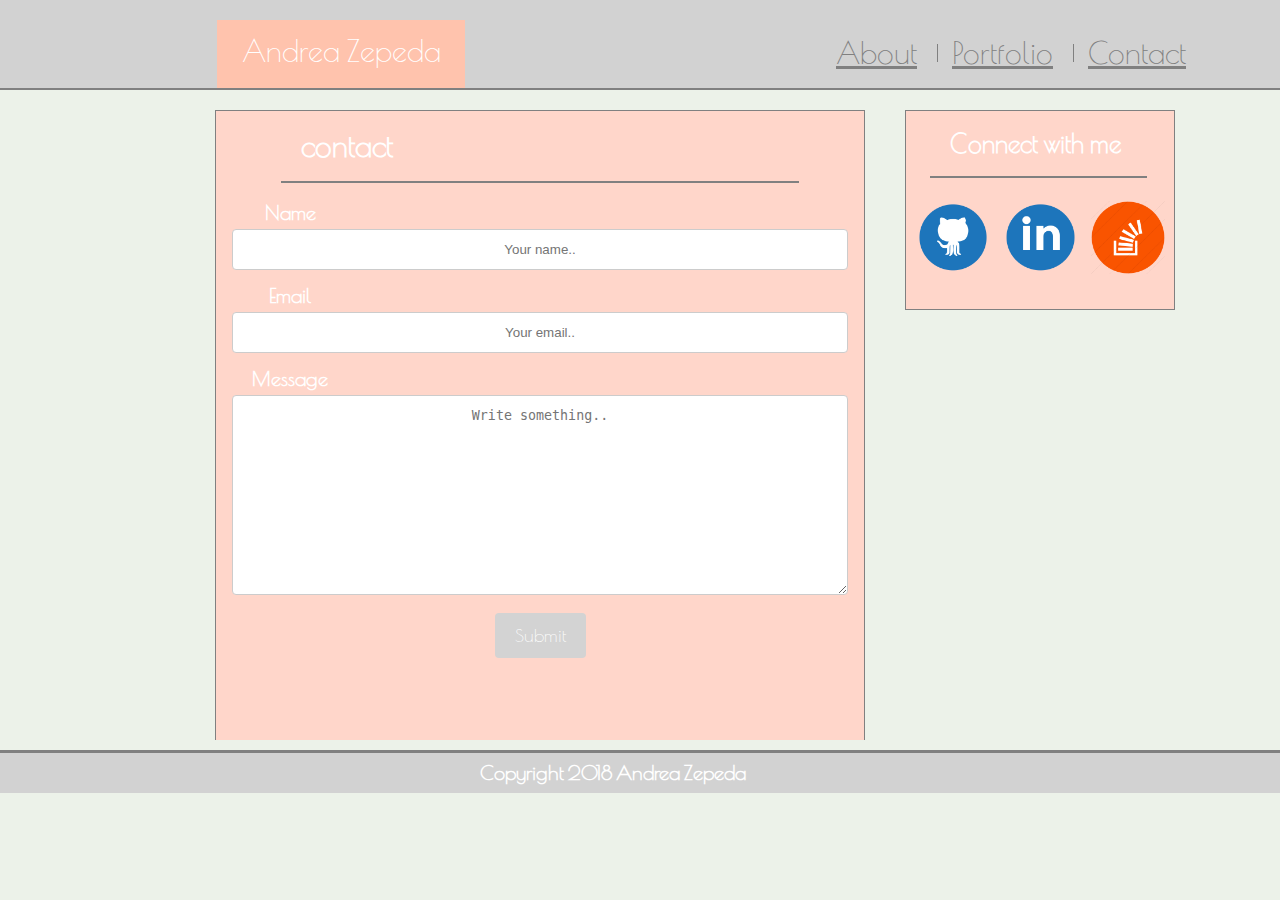
==== contact.html @ 2a3af77b "First Commit" ====
<!DOCTYPE html>
<html lang="en">
<head>
    <meta charset="UTF-8">
    <meta name="viewport" content="width=device-width, initial-scale=1.0">
    <meta http-equiv="X-UA-Compatible" content="ie=edge">
    <title>Andrea Zepeda-Contact Me</title>
    <link rel="stylesheet" href="assets/css/reset.css">
    <link rel="stylesheet" href="assets/css/style.css">
 

    <link href="https://fonts.googleapis.com/css?family=Cabin|Overlock|Poiret+One" rel="stylesheet">

</head>
<body>


    <div id= "bar"> 
        <div id="name">
    <header> Andrea Zepeda</header>

        </div>

        <nav>
            <a href="index.html">About</a>
            <a href="portfolio.html">Portfolio</a>
            <a href="contact.html">Contact</a>

        </nav>
        
    </div>


    <div id="full">
        
        <section id= "connect">

           <h2 >Connect with me</h2> 

            <a href="https://github.com/AXZ003" target="blank"> <img class="social-media" src="assets/images/github-sociocon.png" alt="github"></a>
            <a href="https://www.linkedin.com/in/axz003"target="blank"><img class="social-media" src="assets/images/linkedin-sociocon.png" alt="linkedIn"></a>
            <img class="social-media" src="assets/images/stackflo.png" alt="StackFlow"> </section>
           
        </section>
                
        <section class="about-me">
             
                <h1 class="title"> contact </h1>

            <form action="/action_page.php">
                <label for="fname"> Name</label>
                <input type="text" id="fname" name="name" placeholder="Your name..">


                <label for="email">Email</label>
                <input type="text" id="email" name="Email" placeholder="Your email..">

                <label for="subject">Message</label>
                <textarea id="message" name="message" placeholder="Write something.." style="height:200px"></textarea>
            
                <input type="submit" value="Submit">

            </form>
        </section> 
    <div class="push"></div>
</div>


<footer class="footer">
    <h3>Copyright 2018 Andrea Zepeda</h3>
</footer>
</body>
</html>
---- assets/css/style.css ----
* {
    box-sizing: border-box;
    text-align: center;
  }

#bar {
    padding: 20px;
    margin-bottom: 20px;
    color: white;
    background: rgb(210, 210, 210);
    width: 100;
    float: center;
    font-size: 30px;
    font-family: 'Poiret One', cursive;
    height: 90px;
    border-bottom-style: solid;
    border-bottom-color: grey;
    border-bottom-width: .06cm
    
    }

#name {
    width:20%;
    background-color:rgb(255, 195, 173);
    text-align: left;
    padding:16px;
    font-size: 30px;
    margin-left: 15.9%;
    height: 67.6px;
    clear: both;

}

body {
    background-color: rgb(236, 242, 233);
    font-family: 'Poiret One', cursive;
  
    
}



/* connect with me */
h2 {
    padding: 20px;
    margin-bottom: 20px;
    color: white;
    text-align: left;
    font-size: 25px;
    font-weight:bold;   
    margin-left: 9%;
    margin-right: 10%;
    border-bottom: .06cm solid grey;

    
}
/* about me */
h1 {
    padding: 20px;
    margin-bottom: 20px;
    color: white;
    text-align: left;
    margin-right: 10%;
    
}


    
nav {

    float: right;
    margin-top: -50px;
    margin-bottom: 10px;
    margin-right: 74px;
}

nav a {

    color: grey;
    margin-left: 13px;
    display: inline-block;
    border-left: 1px solid grey;
    padding-left: 14px;
    line-height: 18px;

}

nav a:first-child {
    border-left: none


}
/* portfilio plus connect  */
#full {
    
    width:960px;
    background-color:rgb(236, 242, 233);
    overflow:hidden;
    clear: both;
    margin-left: 16.8%;
    height: 630px;
    padding: 0px, 20px, 0px, 0px;



   

}

#connect {
    width: 270px;
    height: 200px;
    float: right;
    border-style: solid;
    border-width: 1px;
    border-color: grey;
    margin: 5px, 30px, 20px, 50px;
    background-color: rgb(255, 214, 202);
    text-align: center;
   


      
}

.clearfix::after {
    content: "";
    clear:both;
    display: table;
}


.title {

    text-align: left;
    font-size: 30px;
    font-weight:bold;
    border-bottom-style: solid;
    border-bottom-color: grey;
    border-bottom-width: .06cm;
    margin-left: 10%;
    margin-right: 10%;
    

}


img {
    padding-right: 9%;
    padding-left: 9%;
    float: left;
    position: none;
    width: 500px;
    height: 250px;
    margin-bottom: 10px;
    
    
  

}


.about-me {

background:rgb(255, 214, 202);
width: 650px;
height: 690px;
border-style: solid;
border-width: .06px;
border-color:grey;
text-align: left;
position: relative;
border-bottom: gray


}


.writing {
    
    text-align: right;
    font-size: 20px;
    padding: 20px;
    text-align: justify;
    


}

footer {
  padding: 10px;
  margin-bottom: 20px;
  color:white;
  background:rgb(210, 210, 210);
  clear: both;
  border-top-style: solid;
  border-top-color: grey;
  border-top-width: .08cm;
  width: 100%;
  margin-top: 10px;
 

}

/* #footer,
.push {
  height: 70px;
} */

h3 {
    text-align: center;
    font-weight: bolder;
    font-size: 20px;
    margin-right: 55px;


}

.social-media {
    width: 30%;
    height: 40%;
    padding: 3px;
    margin-left: 7px;
    
}
/* Contact Information Page */

input[type=text], select, textarea {
    width: 95%; 
    padding: 12px; 
    border: 1px solid #ccc; 
    border-radius: 4px; 
    box-sizing: border-box;
    margin-top: 6px; 
    margin-bottom: 16px; 
    resize: vertical 
}

input[type=submit] {
    font-family: 'Poiret One', cursive;
    background-color: lightgray;
    color: white;
    padding: 12px 20px;
    border: none;
    border-radius: 4px;
    cursor: pointer;
    font-size: large;



}

input[type=submit]:hover {
    background-color:rgb(255, 195, 173);


}

label{

    font-weight: bolder;
    font-size: 20px;
    color: white;
    margin-right: 500px;
    
   
}

/* Portfolio */

.auth-image {

        width: 150px;
        height: auto;
        margin-top: -30px;
        float: left;
        margin-right: 20px;
        margin-left: 19px;



}

.work {

    width: 285px;
    overflow: hidden;
    position: relative;
    float: left;
    margin: 20px 0 25px;

}

.work:nth-child(even) {
    margin-right: 40px;

}

.work img {

    width: 100%;
    border: 0 none;
    opacity: 1;


}

.work h4 {

    border-bottom: 0;
    background: lightgray;
    color: white;
    text-align:center;
    position: absolute;
    bottom: 20px;
    padding: 5px;
    width: 82%;
    line-height: 15px;
    margin-bottom: 0;
    font-weight: 300;
    margin-left: 45px;
    
    
}



.work:after {
    content: "";
    display: table;
    clear: both;

}
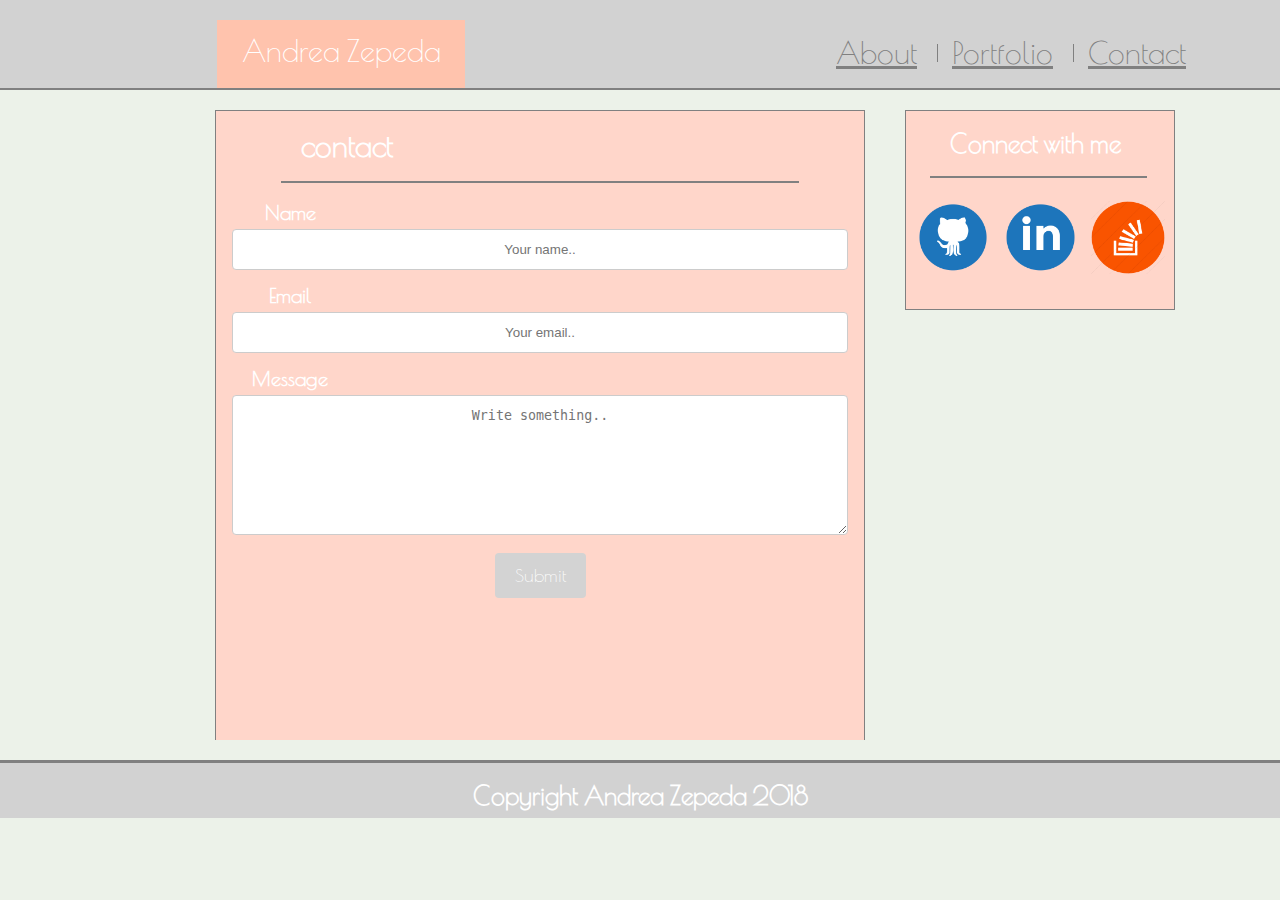
==== commit 0c515f45: "FINAL" ====
--- a/contact.html
+++ b/contact.html
@@ -33,17 +33,9 @@
 
     <div id="full">
         
-        <section id= "connect">
 
-           <h2 >Connect with me</h2> 
-
-            <a href="https://github.com/AXZ003" target="blank"> <img class="social-media" src="assets/images/github-sociocon.png" alt="github"></a>
-            <a href="https://www.linkedin.com/in/axz003"target="blank"><img class="social-media" src="assets/images/linkedin-sociocon.png" alt="linkedIn"></a>
-            <img class="social-media" src="assets/images/stackflo.png" alt="StackFlow"> </section>
-           
-        </section>
                 
-        <section class="about-me">
+        <section class="contact-me">
              
                 <h1 class="title"> contact </h1>
 
@@ -56,18 +48,41 @@
                 <input type="text" id="email" name="Email" placeholder="Your email..">
 
                 <label for="subject">Message</label>
-                <textarea id="message" name="message" placeholder="Write something.." style="height:200px"></textarea>
+                <textarea id="message" name="message" placeholder="Write something.." style="height:140px"></textarea>
             
                 <input type="submit" value="Submit">
 
             </form>
         </section> 
+
+        <section id= "connect">
+
+            <h2 >Connect with me</h2> 
+        
+             <a href="https://github.com/AXZ003" target="blank"> <img class="social-media" src="assets/images/github-sociocon.png" alt="github"></a>
+             <a href="https://www.linkedin.com/in/axz003"target="blank"><img class="social-media" src="assets/images/linkedin-sociocon.png" alt="linkedIn"></a>
+             <img class="social-media" src="assets/images/stackflo.png" alt="StackFlow"> </section>
+                    
+        </section>
+        
+
     <div class="push"></div>
 </div>
 
 
+
+
+
 <footer class="footer">
-    <h3>Copyright 2018 Andrea Zepeda</h3>
+    <div class="container">
+      <p class="text-muted">
+         Copyright Andrea Zepeda 2018</p>
+    </div>
 </footer>
+
+
+
+
+
 </body>
 </html>--- a/assets/css/style.css
+++ b/assets/css/style.css
@@ -169,13 +169,55 @@
 border-style: solid;
 border-width: .06px;
 border-color:grey;
+border-bottom-color: grey;
 text-align: left;
 position: relative;
-border-bottom: gray
-
-
-}
-
+float: left;
+
+
+
+
+}
+
+
+.contact-me {
+
+    background:rgb(255, 214, 202);
+    width: 650px;
+    height: 690px;
+    border-style: solid;
+    border-width: .06px;
+    border-color:grey;
+    border-bottom-color: grey;
+    text-align: left;
+    position: relative;
+    float: left;
+    
+    
+    
+    
+    }
+    
+.portfolio-me {
+
+        background:rgb(255, 214, 202);
+        width: 650px;
+        height: 690px;
+        border-style: solid;
+        border-width: .06px;
+        border-color:grey;
+        border-bottom-color: grey;
+        text-align: left;
+        position: relative;
+        float: left;
+        
+        
+        
+        
+    }
+
+
+    
 
 .writing {
     
@@ -188,34 +230,46 @@
 
 }
 
-footer {
-  padding: 10px;
-  margin-bottom: 20px;
-  color:white;
-  background:rgb(210, 210, 210);
-  clear: both;
-  border-top-style: solid;
-  border-top-color: grey;
-  border-top-width: .08cm;
-  width: 100%;
-  margin-top: 10px;
- 
-
-}
-
-/* #footer,
-.push {
-  height: 70px;
-} */
-
-h3 {
+.footer {
+
+    background:rgb(210, 210, 210);
+    border-top-style: solid;
+    border-top-color: grey;
+    border-top-width: .08cm;
+    margin-top: 20px;
+    
+    }
+    
+    
+.text-muted {
+    
+    
+        position: relative;
+        min-height: 100%;
+        text-align: center;
+    
+        padding: 10px;
+        background:rgb(210, 210, 210);
+        
+        margin-top: 10px;
+    
+        font-size: 25px;
+        font-weight: bolder;
+    
+        color: white;
+    
+    
+    
+}
+
+/* h3 {
     text-align: center;
     font-weight: bolder;
     font-size: 20px;
     margin-right: 55px;
 
 
-}
+} */
 
 .social-media {
     width: 30%;
@@ -250,6 +304,8 @@
 
 
 }
+
+
 
 input[type=submit]:hover {
     background-color:rgb(255, 195, 173);
@@ -333,3 +389,464 @@
 
 }
 
+/* ///////INDEX Media Queries ///////*/
+
+
+@media screen and (max-width: 980px) {
+
+    #bar {
+        width: 101%;
+
+    }
+
+    .site {
+
+        width: 980px;
+    }
+
+    #full {
+
+        width: 800px;
+        overflow: auto;
+
+
+    }
+
+    #name {
+
+        width: 26%;
+        margin-left: 15.5%;
+
+    }
+
+    #connect {
+        width: 35%;
+        
+
+
+    }
+
+    .social-media {
+
+        width: 30%;
+        height: 40%;
+        padding: 3px;
+        margin-left: 7px;
+    }
+
+    .about-me {
+
+            width: 50%;
+          
+
+    }
+
+    img {
+        
+        width: 400px;
+        height: 280px;
+        padding-right: 30px;
+        
+
+
+    }
+
+    .writing {
+
+        text-align: center;
+        margin-top: 10px;
+        
+    }
+    
+
+    .footer {
+
+        width: 100%;
+
+    }
+
+
+    /* CONTACT ME */
+
+    .contact-me {
+
+        width: 50%;
+        height: 90%;
+   
+
+    }
+
+    label {
+
+        padding: 10px;
+
+    }
+
+
+    /* portfolio */
+
+    section.portfolio-me {
+        
+        width: 50%;
+        height: 990px;
+
+
+    }
+
+    .work h4 {
+
+        margin-left: 43px;
+    }
+
+
+}
+
+@media screen and (max-width: 768px) {
+
+    #bar {
+        width: 100%;
+        
+    }
+
+    header {
+
+        width: 100%;
+        font-size: 30px;
+        padding-top: 0px;
+
+    }
+
+    nav {
+
+        float: right;
+        margin-top: -50px;
+        margin-bottom: 10px;
+        margin-right: 20px;
+    }
+    
+    nav a {
+    
+        color: grey;
+        margin-left: 13px;
+        display: inline-block;
+        border-left: 1px solid grey;
+        padding-left: 14px;
+        line-height: 18px;
+        font-size: 28px;
+    
+    }
+
+    .site {
+
+        width: 768px;
+    }
+
+    #full {
+
+        width: 600px;
+        overflow: auto;
+       margin-left: 85px;
+       position: relative;
+
+
+    }
+
+    #name {
+
+        width: 29%;
+        margin-left: 15.2%;
+        padding: 0px;
+        padding-top: 15px;
+
+    }
+
+    #connect {
+        
+        width: 100%;
+        float: none;
+        margin-bottom: 20px;
+        margin-top: 30px;
+
+        
+
+
+    }
+
+    .social-media {
+
+        width: 28%;
+        height: 70%;
+        padding: 3px;
+        margin-left: 23px;
+    }
+
+    .about-me {
+
+            width: 100%;
+            height: 50%;
+            float:none;
+
+    }
+
+
+    img {
+        
+        width: 290px;
+        height: 160px;
+        padding-right: 30px;
+        
+
+
+    }
+
+    .writing {
+
+        text-align: center;
+        margin-top: 10px;
+        padding-top: 0px;
+        
+    }
+    
+
+
+    h2 {
+        padding-right: 15px;
+        padding-left: 15px;
+        padding-top: 10px;
+        padding-bottom: 10px;
+
+        margin-bottom: 5px;
+        color: white;
+        text-align: left;
+        font-size: 25px;
+        font-weight:bolder;   
+        margin-left: 8%;
+        margin-right: 8%;
+        border-bottom: .06cm solid grey;
+
+
+    }
+
+    /* contact form */
+
+
+    .contact-me {
+
+     
+        width: 100%;
+        height: 80%;
+        float:none;
+    }
+
+    /* portfolio */
+
+
+    section.portfolio-me {
+        
+        width: 100%;
+        height: 990px;
+        float: none;;
+
+
+
+    }
+ 
+    .auth-image {
+
+        float: none;
+
+    }
+
+    .work {
+        position: relative;
+        float: none;
+
+    }
+
+
+
+
+}
+/* ////////////////640/////////////////// */
+@media screen and (max-width: 640px) {
+    
+    #bar {
+        background: rgb(255, 195, 173);
+        margin-top: 0px;
+        height: 90px;
+        width: 100%;
+        
+
+    }
+
+    header {
+
+        width: 100%;
+        font-size: 25px;
+        padding-top: 0px;
+  
+        
+
+    }
+
+  
+   
+    nav {
+
+     
+        margin-top: -30px;
+        margin-bottom: 10px;
+        float: none;
+        background: lightgrey;
+   
+       
+        
+    }
+    
+    nav a {
+    
+        color: grey;
+        margin-left: 13px;
+        display: inline-block;
+        border-left: 1px solid grey;
+        padding-left: 14px;
+        line-height: 18px;
+        font-size: 23px;
+    
+    }
+   
+   
+    #name {
+
+        width: 100%;
+        margin: 0px;
+        padding: 0px;
+        
+
+    }
+   
+    #full {
+
+        width: 400px;
+       overflow: auto;
+        margin-left: 121px;
+
+
+    }
+
+  
+
+    #connect {
+        
+        width: 100%;
+        height: 25%;
+        float: none;
+        margin-bottom: 20px;
+        margin-top: 30px;  
+
+
+    }
+
+    .social-media {
+
+        width: 20%;
+        height: 60%;
+        padding: 3px;
+        margin-left: 30px;
+    }
+
+    .about-me {
+
+            width: 100%;
+            height: 75%;
+            float:none;
+
+    }
+
+    .title {
+
+        padding-top: 10px;
+        padding-bottom: 10px;
+    }
+
+    img {
+        
+        width: 350px;
+        height: 200px;
+        margin-right: 5%;
+        margin-left: 5%;
+      
+        
+
+
+    }
+
+    .writing {
+
+        text-align: center;
+        margin-top: 10px;
+        padding-top: 0px;
+        height: 10%;
+        
+    }
+    
+
+    .footer {
+
+        width: 100%;
+
+    }
+
+    h2 {
+        padding-right: 15px;
+        padding-left: 15px;
+        padding-top: 10px;
+        padding-bottom: 10px;
+
+        margin-bottom: 5px;
+        color: white;
+        text-align: left;
+        font-size: 25px;
+        font-weight:bolder;   
+        margin-left: 8%;
+        margin-right: 8%;
+        border-bottom: .06cm solid grey;
+
+
+    }
+
+
+    /* //////CONTACT Media Query////// */
+
+    label {
+
+        padding: 10px;
+
+        
+    }
+
+
+    /* portfolio */
+
+    section.portfolio-me {
+        
+        width: 80%;
+        height: 900px;
+        float: none;;
+        margin-left: 40px;
+
+
+
+    }
+
+
+
+}
+
+
+
+
+
+
+
+
